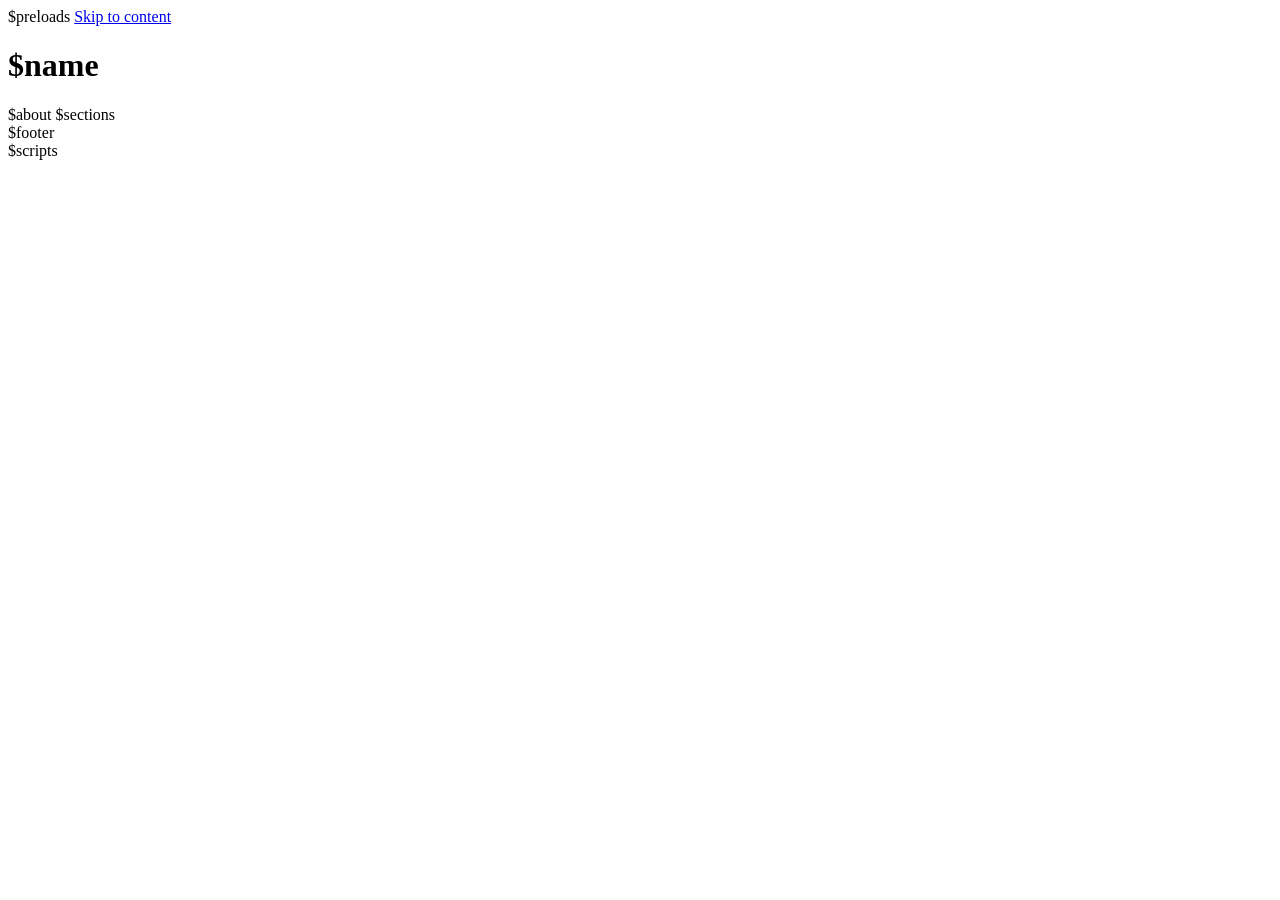
==== scripts/template.html @ a35543b9 "Add the personal site: GitHub sync, YAML-driven page, fonts, thumbnails, tests One static page built" ====
<!doctype html>
<!-- Generated by scripts/build.py from content/projects.yaml. Edit those, not this file. -->
<html lang="$lang" data-font="$font">
<head>
<meta charset="utf-8">
<meta name="viewport" content="width=device-width, initial-scale=1">
<title>$title</title>
<meta name="description" content="$description">
<meta name="color-scheme" content="light">
<meta name="theme-color" content="#ffffff">
<link rel="canonical" href="$url">
<meta property="og:type" content="website">
<meta property="og:site_name" content="$site_name">
<meta property="og:title" content="$title">
<meta property="og:description" content="$description">
<meta property="og:url" content="$url">
<meta property="og:image" content="$og_image">
<meta property="og:image:width" content="1200">
<meta property="og:image:height" content="630">
<meta property="og:image:alt" content="$og_image_alt">
<meta name="twitter:card" content="summary_large_image">
<link rel="icon" href="favicon.svg" type="image/svg+xml" sizes="any">
<link rel="icon" href="favicon.png" type="image/png" sizes="32x32">
<link rel="apple-touch-icon" href="apple-touch-icon.png">
$preloads
<link rel="stylesheet" href="styles.css">
</head>
<body>
<a class="skip" href="#main">Skip to content</a>
<header class="masthead">
<h1>$name</h1>
</header>
<main id="main">
$about
$sections
</main>
<footer>
$footer
</footer>
$scripts
</body>
</html>
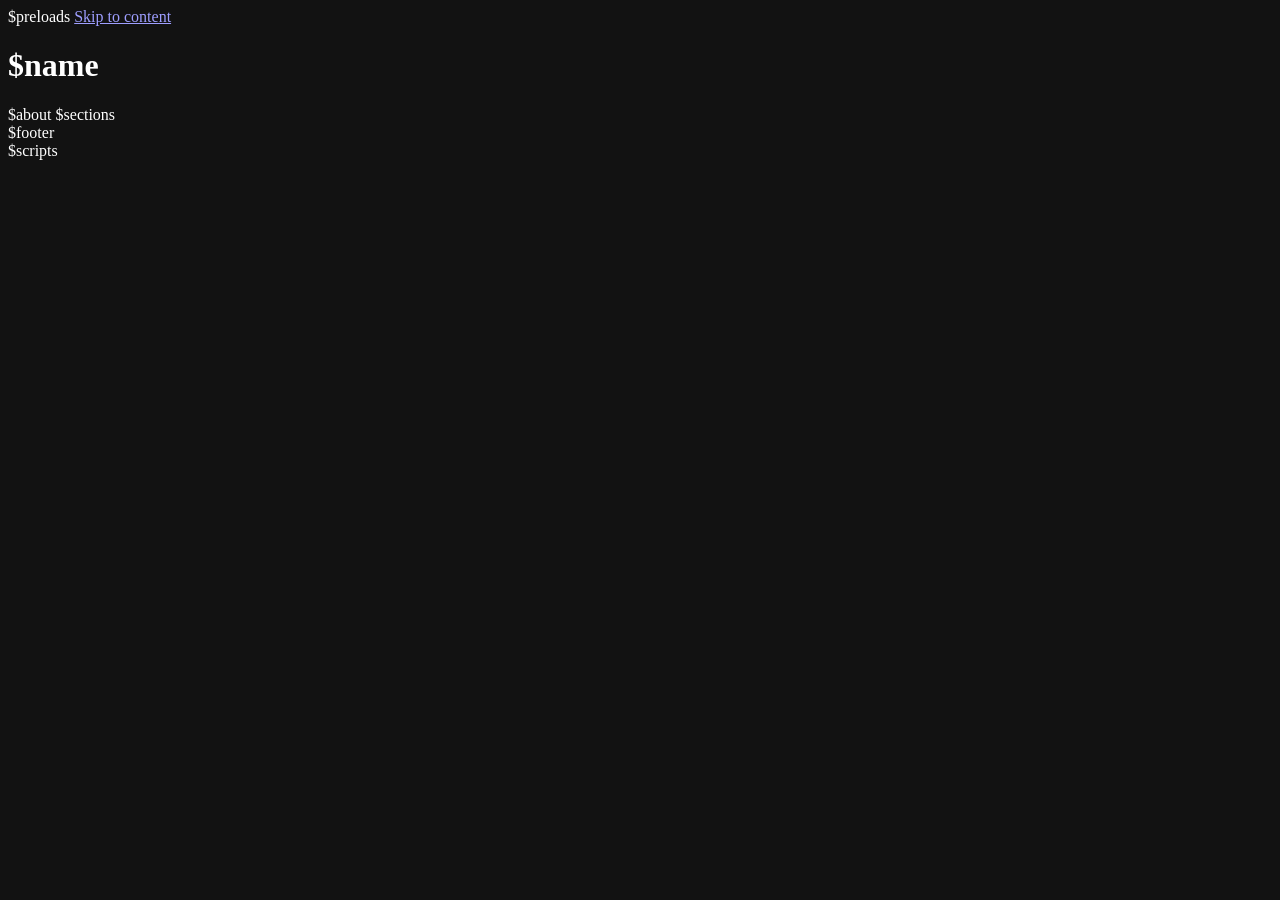
==== commit 2605ce44: "Re-skin the site: dark violet, orange rule, green accent Same centred column, ruled headings and zig" ====
--- a/scripts/template.html
+++ b/scripts/template.html
@@ -6,8 +6,8 @@
 <meta name="viewport" content="width=device-width, initial-scale=1">
 <title>$title</title>
 <meta name="description" content="$description">
-<meta name="color-scheme" content="light">
-<meta name="theme-color" content="#ffffff">
+<meta name="color-scheme" content="dark">
+<meta name="theme-color" content="#0b0a10">
 <link rel="canonical" href="$url">
 <meta property="og:type" content="website">
 <meta property="og:site_name" content="$site_name">
